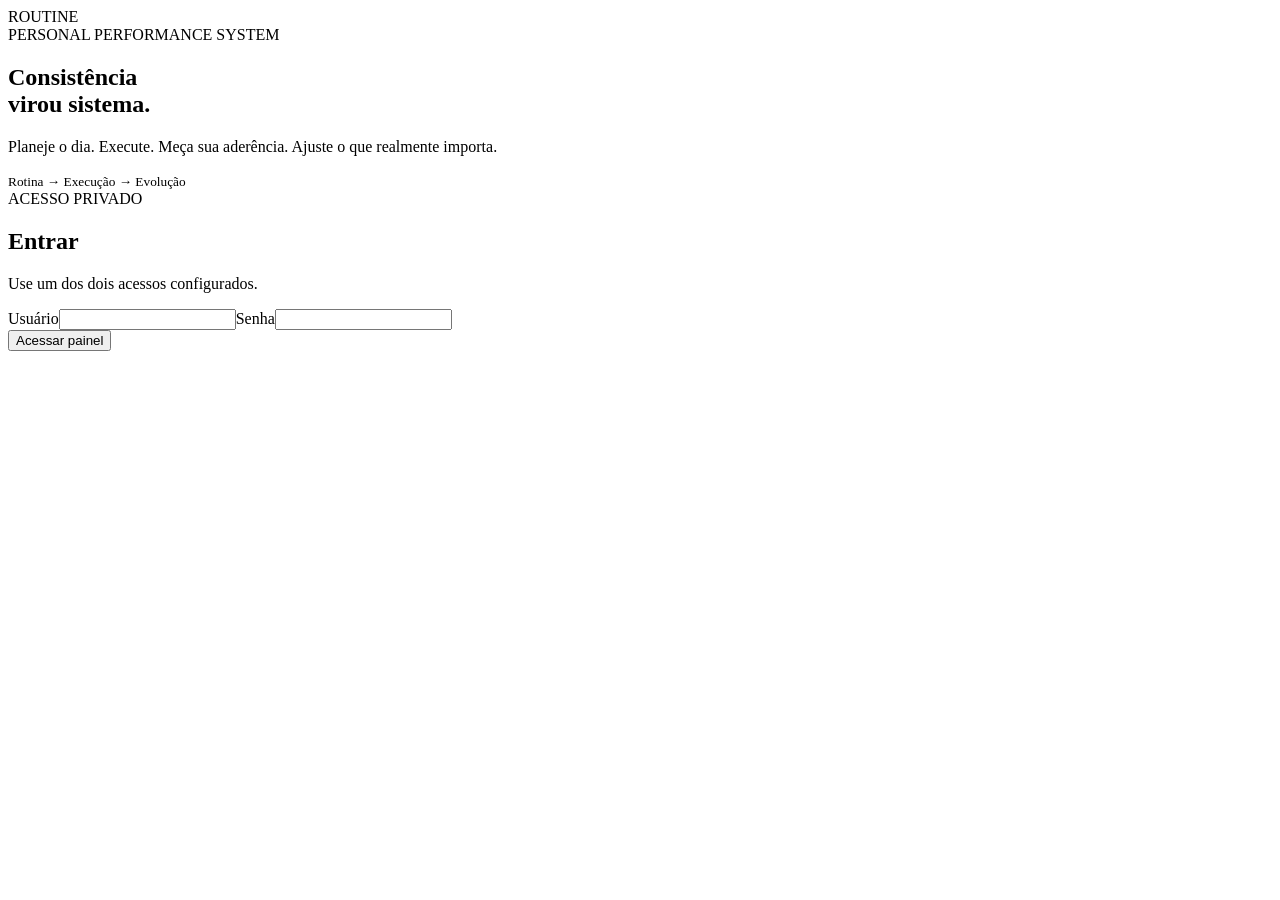
==== wwwroot/login.html @ 47bedbde "Add wwwroot/login.html" ====
<!doctype html><html lang="pt-BR"><head><meta charset="utf-8"><meta name="viewport" content="width=device-width,initial-scale=1"><title>ROUTINE — Login</title><link rel="stylesheet" href="/css/style.css"></head>
<body class="login-body"><main class="login-shell"><section class="login-brand"><div class="brand">ROUTINE</div><div><span class="eyebrow">PERSONAL PERFORMANCE SYSTEM</span><h1>Consistência<br>virou sistema.</h1><p>Planeje o dia. Execute. Meça sua aderência. Ajuste o que realmente importa.</p></div><small>Rotina → Execução → Evolução</small></section>
<section class="login-box"><form id="loginForm"><span class="eyebrow">ACESSO PRIVADO</span><h2>Entrar</h2><p>Use um dos dois acessos configurados.</p><label>Usuário<input id="login" required autocomplete="username"></label><label>Senha<input id="password" type="password" required autocomplete="current-password"></label><div id="loginError" class="error"></div><button class="btn primary full">Acessar painel</button></form></section></main>
<script src="/js/login.js"></script></body></html>
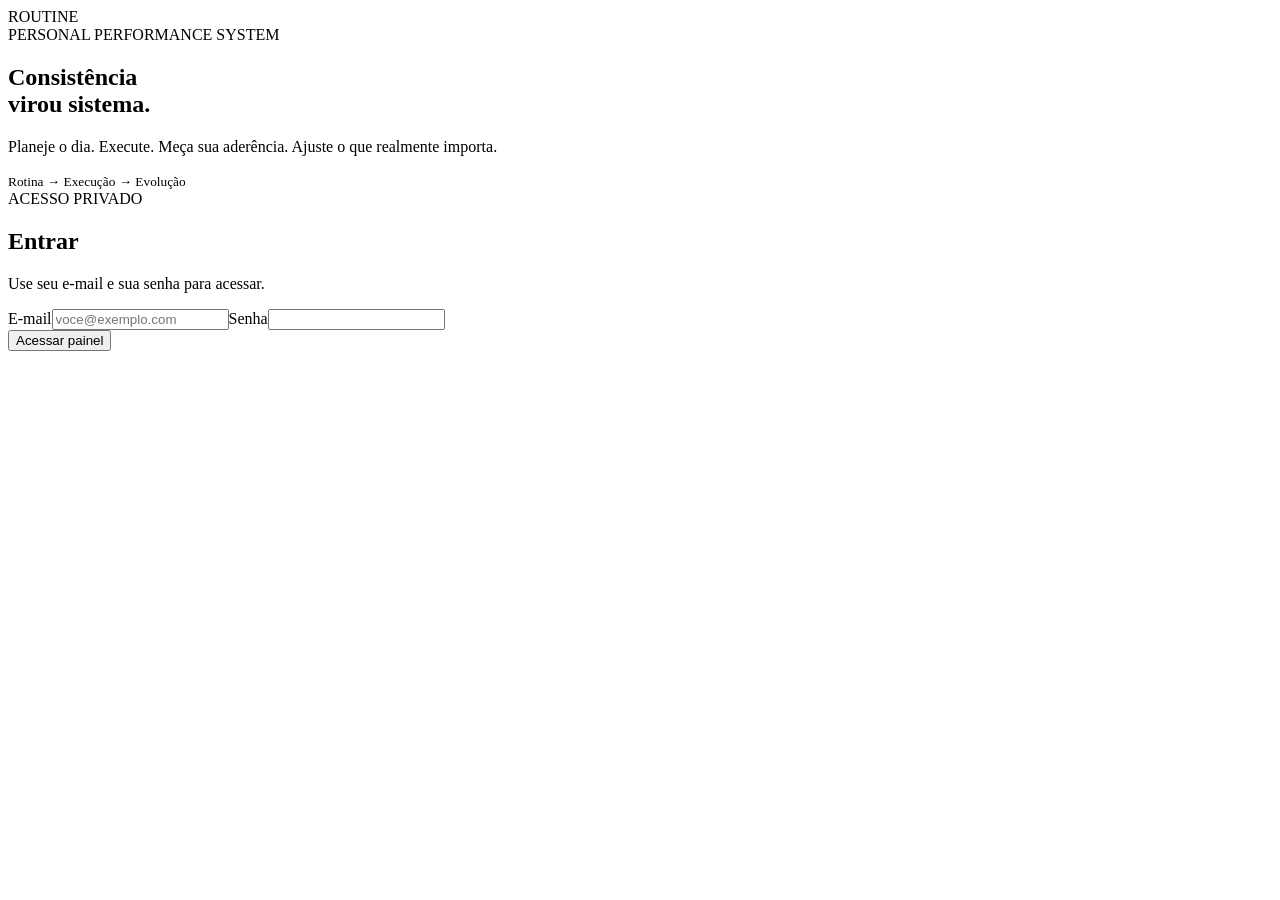
==== commit 0c2920e9: "Move ROUTINE 2.0 authentication to email" ====
--- a/wwwroot/login.html
+++ b/wwwroot/login.html
@@ -1,4 +1,4 @@
-<!doctype html><html lang="pt-BR"><head><meta charset="utf-8"><meta name="viewport" content="width=device-width,initial-scale=1"><title>ROUTINE — Login</title><link rel="stylesheet" href="/css/style.css"></head>
+<!doctype html><html lang="pt-BR"><head><meta charset="utf-8"><meta name="viewport" content="width=device-width,initial-scale=1"><title>ROUTINE — Login</title><link rel="stylesheet" href="/css/style.css?v=20261002-6"><link rel="manifest" href="/manifest.webmanifest"><meta name="theme-color" content="#111214"><meta name="application-name" content="ROUTINE"><meta name="mobile-web-app-capable" content="yes"><meta name="apple-mobile-web-app-capable" content="yes"><meta name="apple-mobile-web-app-status-bar-style" content="black-translucent"><meta name="apple-mobile-web-app-title" content="ROUTINE"><link rel="apple-touch-icon" href="/icons/apple-touch-icon.png"></head>
 <body class="login-body"><main class="login-shell"><section class="login-brand"><div class="brand">ROUTINE</div><div><span class="eyebrow">PERSONAL PERFORMANCE SYSTEM</span><h1>Consistência<br>virou sistema.</h1><p>Planeje o dia. Execute. Meça sua aderência. Ajuste o que realmente importa.</p></div><small>Rotina → Execução → Evolução</small></section>
-<section class="login-box"><form id="loginForm"><span class="eyebrow">ACESSO PRIVADO</span><h2>Entrar</h2><p>Use um dos dois acessos configurados.</p><label>Usuário<input id="login" required autocomplete="username"></label><label>Senha<input id="password" type="password" required autocomplete="current-password"></label><div id="loginError" class="error"></div><button class="btn primary full">Acessar painel</button></form></section></main>
-<script src="/js/login.js"></script></body></html>+<section class="login-box"><form id="loginForm"><span class="eyebrow">ACESSO PRIVADO</span><h2>Entrar</h2><p>Use seu e-mail e sua senha para acessar.</p><label>E-mail<input id="email" type="text" inputmode="email" required autocomplete="username" placeholder="voce@exemplo.com"></label><label>Senha<input id="password" type="password" required autocomplete="current-password"></label><div id="loginError" class="error"></div><button class="btn primary full">Acessar painel</button></form></section></main>
+<script src="/js/login.js?v=20261015-1"></script><script src="/js/pwa.js?v=2"></script></body></html>
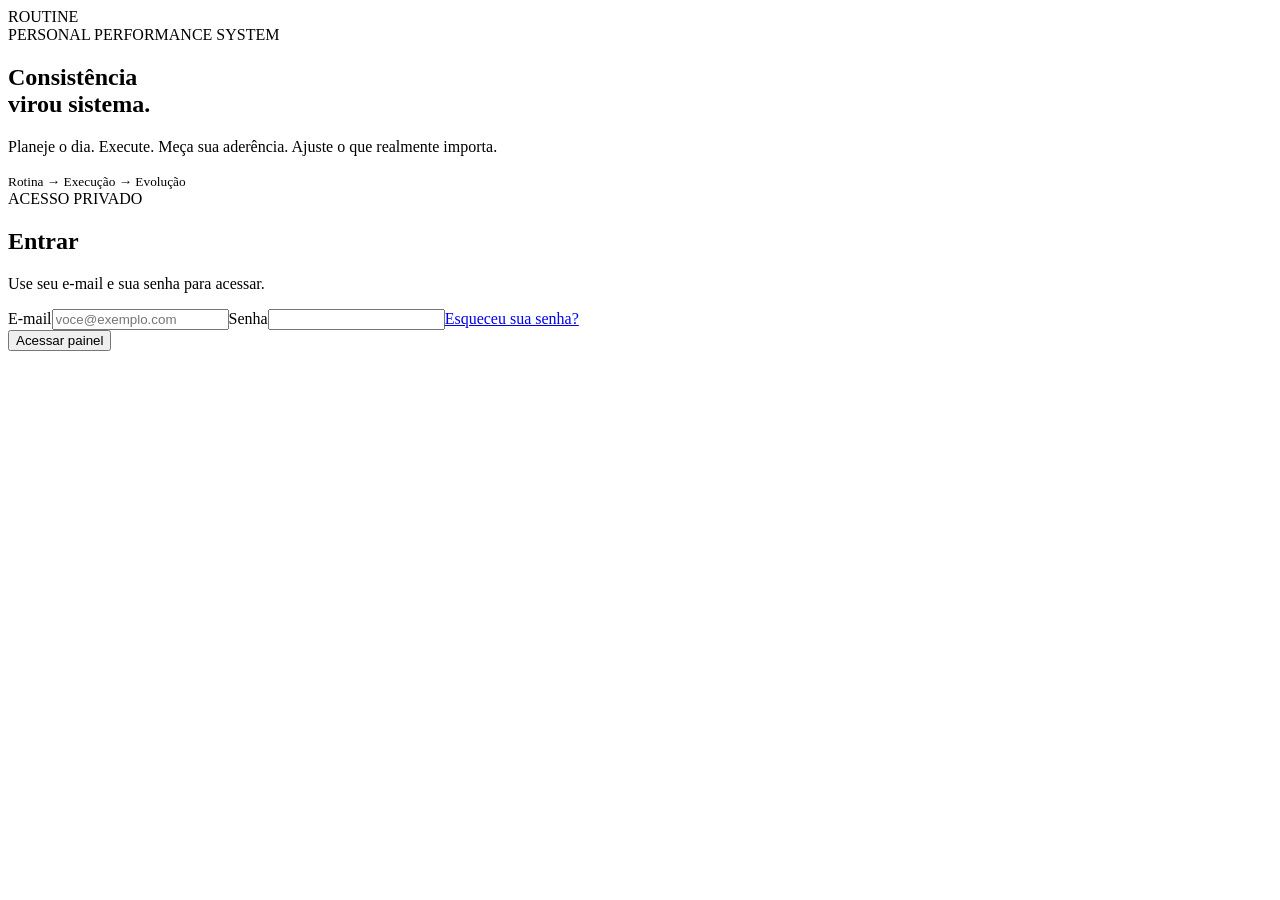
==== commit adf76c18: "ROUTINE 3.3: telas de recuperação no visual existente e PWA atualizado" ====
--- a/wwwroot/login.html
+++ b/wwwroot/login.html
@@ -1,4 +1,4 @@
-<!doctype html><html lang="pt-BR"><head><meta charset="utf-8"><meta name="viewport" content="width=device-width,initial-scale=1"><title>ROUTINE — Login</title><link rel="stylesheet" href="/css/style.css?v=20261002-6"><link rel="manifest" href="/manifest.webmanifest"><meta name="theme-color" content="#111214"><meta name="application-name" content="ROUTINE"><meta name="mobile-web-app-capable" content="yes"><meta name="apple-mobile-web-app-capable" content="yes"><meta name="apple-mobile-web-app-status-bar-style" content="black-translucent"><meta name="apple-mobile-web-app-title" content="ROUTINE"><link rel="apple-touch-icon" href="/icons/apple-touch-icon.png"></head>
+<!doctype html><html lang="pt-BR"><head><meta charset="utf-8"><meta name="viewport" content="width=device-width,initial-scale=1"><title>ROUTINE — Login</title><link rel="stylesheet" href="/css/style.css?v=20261002-6"><link rel="stylesheet" href="/css/password-recovery.css?v=20261020-1"><link rel="manifest" href="/manifest.webmanifest"><meta name="theme-color" content="#111214"><meta name="application-name" content="ROUTINE"><meta name="mobile-web-app-capable" content="yes"><meta name="apple-mobile-web-app-capable" content="yes"><meta name="apple-mobile-web-app-status-bar-style" content="black-translucent"><meta name="apple-mobile-web-app-title" content="ROUTINE"><link rel="apple-touch-icon" href="/icons/apple-touch-icon.png"></head>
 <body class="login-body"><main class="login-shell"><section class="login-brand"><div class="brand">ROUTINE</div><div><span class="eyebrow">PERSONAL PERFORMANCE SYSTEM</span><h1>Consistência<br>virou sistema.</h1><p>Planeje o dia. Execute. Meça sua aderência. Ajuste o que realmente importa.</p></div><small>Rotina → Execução → Evolução</small></section>
-<section class="login-box"><form id="loginForm"><span class="eyebrow">ACESSO PRIVADO</span><h2>Entrar</h2><p>Use seu e-mail e sua senha para acessar.</p><label>E-mail<input id="email" type="text" inputmode="email" required autocomplete="username" placeholder="voce@exemplo.com"></label><label>Senha<input id="password" type="password" required autocomplete="current-password"></label><div id="loginError" class="error"></div><button class="btn primary full">Acessar painel</button></form></section></main>
+<section class="login-box"><form id="loginForm"><span class="eyebrow">ACESSO PRIVADO</span><h2>Entrar</h2><p>Use seu e-mail e sua senha para acessar.</p><label>E-mail<input id="email" type="text" inputmode="email" required autocomplete="username" placeholder="voce@exemplo.com"></label><label>Senha<input id="password" type="password" required autocomplete="current-password"></label><a class="recovery-link" href="/recuperar-senha.html">Esqueceu sua senha?</a><div id="loginError" class="error"></div><button class="btn primary full">Acessar painel</button></form></section></main>
 <script src="/js/login.js?v=20261015-1"></script><script src="/js/pwa.js?v=2"></script></body></html>
